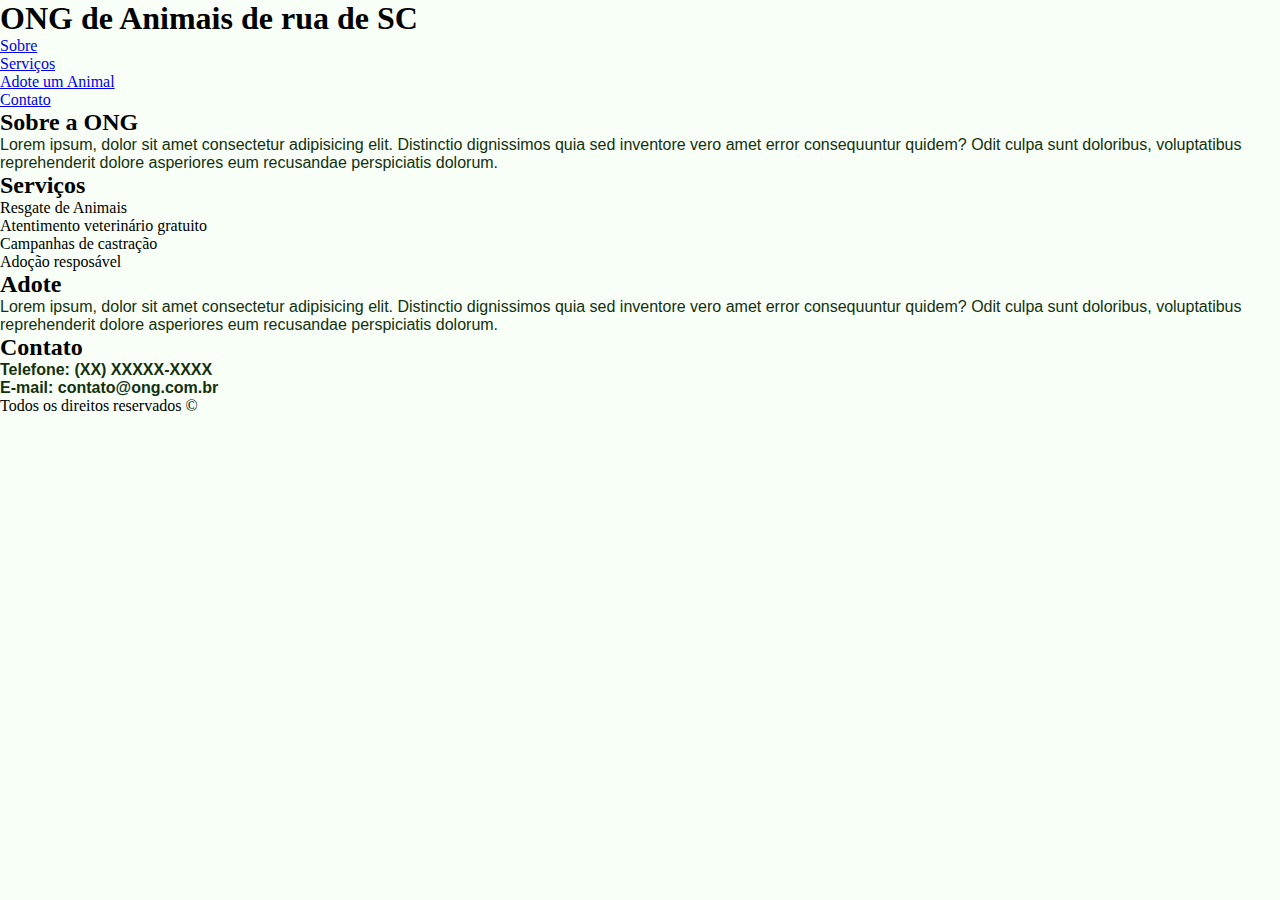
==== 01-03-2024/exercise-one/index.html @ 8b0581af "style: add structure of a page" ====
<!DOCTYPE html>
<html lang="pt-br">
<head>
  <meta charset="UTF-8">
  <meta http-equiv="X-UA-Compatible" content="IE=edge">
  <meta name="viewport" content="width=device-width, initial-scale=1.0">
  
  <title>ONG de Animais</title>

  <style type="text/css">
    * {
      box-sizing: border-box;
      margin: 0;
      padding: 0;
    }

    html, body {
      font-size: 16px;
    }

    body {
      background-color: #f7fff6;
    }

    section h1 {
      text-align: center;
    }

    section p {
      font-size: 1rem;
      font-family: 'Lucida Sans', 'Lucida Sans Regular', 'Lucida Grande', 'Lucida Sans Unicode', Geneva, Verdana, sans-serif;

      color: #14300f;
    }
  </style>
</head>
<body>
  <header>
    <h1>ONG de Animais de rua de SC</h1>

    <nav>
      <ul>
        <li>
          <a href="#about">Sobre</a>
        </li>
        <li>
          <a href="#services">Serviços</a>
        </li>
        <li>
          <a href="#adopt">Adote um Animal</a>
        </li>
        <li>
          <a href="#contact">Contato</a>
        </li>
      </ul>
    </nav>
  </header>

  <main>
    <section id="about" class="about">
      <h2>Sobre a ONG</h2>

      <p>Lorem ipsum, dolor sit amet consectetur adipisicing elit. Distinctio dignissimos quia sed inventore vero amet error consequuntur quidem? Odit culpa sunt doloribus, voluptatibus reprehenderit dolore asperiores eum recusandae perspiciatis dolorum.</p>
    </section>

    <section id="services" class="services">
      <h2>Serviços</h2>

      <ul>
        <li>Resgate de Animais</li>
        <li>Atentimento veterinário gratuito</li>
        <li>Campanhas de castração</li>
        <li>Adoção resposável</li>
      </ul>
    </section>

    <section id="adopt" class="adopt">
      <h2>Adote</h2>

      <p>Lorem ipsum, dolor sit amet consectetur adipisicing elit. Distinctio dignissimos quia sed inventore vero amet error consequuntur quidem? Odit culpa sunt doloribus, voluptatibus reprehenderit dolore asperiores eum recusandae perspiciatis dolorum.</p>
    </section>

    <section id="contact" class="contact">
      <h2>Contato</h2>

      <p><strong>Telefone: (XX) XXXXX-XXXX</strong></p>
      <p><strong>E-mail: contato@ong.com.br</strong></p>
    </section>

    <footer>
      <p>Todos os direitos reservados &copy;</p>
    </footer>
  </main>
</body>
</html>
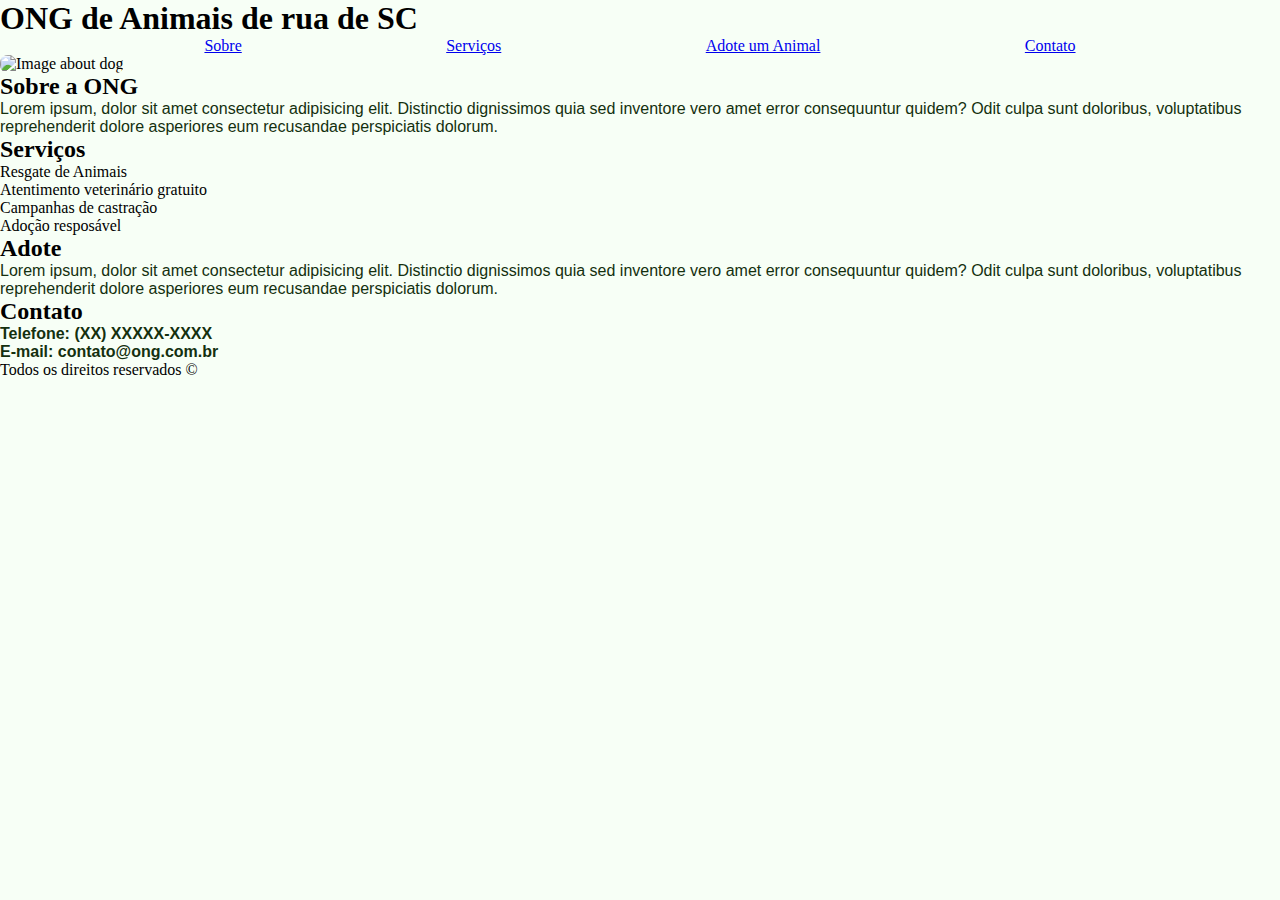
==== commit 4a9984a1: "style: add dog image structure" ====
--- a/01-03-2024/exercise-one/index.html
+++ b/01-03-2024/exercise-one/index.html
@@ -22,6 +22,14 @@
       background-color: #f7fff6;
     }
 
+    header nav ul {
+      display: flex;
+      list-style-type: none;
+
+      justify-content: space-evenly;
+      align-items: center;
+    }
+
     section h1 {
       text-align: center;
     }
@@ -31,6 +39,13 @@
       font-family: 'Lucida Sans', 'Lucida Sans Regular', 'Lucida Grande', 'Lucida Sans Unicode', Geneva, Verdana, sans-serif;
 
       color: #14300f;
+    }
+
+    figure img {
+      width: 15rem;
+      height: 15rem;
+
+      border-radius: 8px;
     }
   </style>
 </head>
@@ -57,6 +72,10 @@
   </header>
 
   <main>
+    <figure>
+      <img src="https://random.dog/fbfd8076-63b3-4a59-8461-7e869f89ddb7.png" alt="Image about dog" title="A beatiful dog">
+    </figure>
+
     <section id="about" class="about">
       <h2>Sobre a ONG</h2>
 
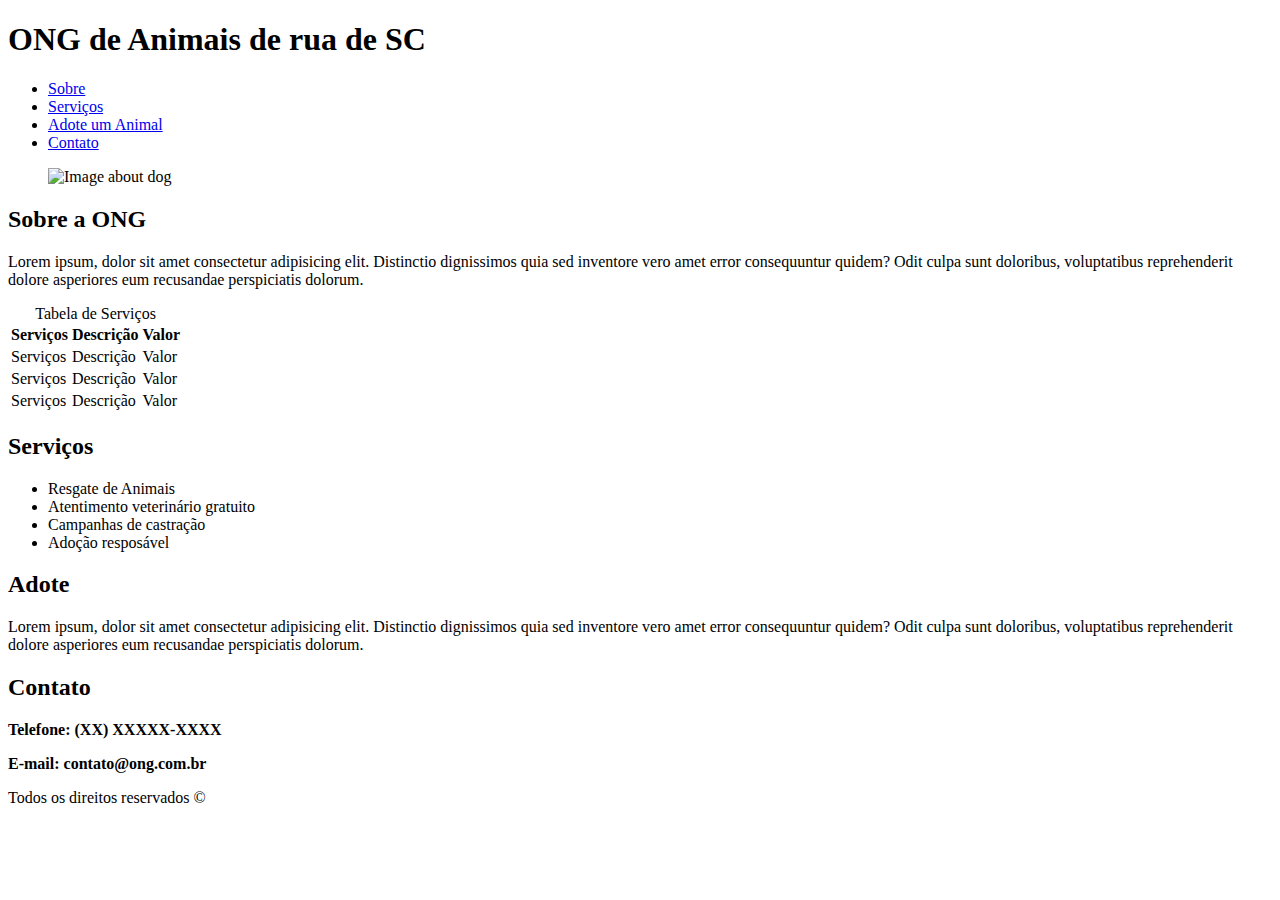
==== commit 6f3c162e: "feat: add `table` and link with `css` styles" ====
--- a/01-03-2024/exercise-one/index.html
+++ b/01-03-2024/exercise-one/index.html
@@ -1,114 +1,119 @@
 <!DOCTYPE html>
 <html lang="pt-br">
+
 <head>
-  <meta charset="UTF-8">
-  <meta http-equiv="X-UA-Compatible" content="IE=edge">
-  <meta name="viewport" content="width=device-width, initial-scale=1.0">
-  
-  <title>ONG de Animais</title>
+	<meta charset="UTF-8">
+	<meta http-equiv="X-UA-Compatible" content="IE=edge">
+	<meta name="viewport" content="width=device-width, initial-scale=1.0">
 
-  <style type="text/css">
-    * {
-      box-sizing: border-box;
-      margin: 0;
-      padding: 0;
-    }
+	<link rel="stylesheet" href="./styles.css">
 
-    html, body {
-      font-size: 16px;
-    }
-
-    body {
-      background-color: #f7fff6;
-    }
-
-    header nav ul {
-      display: flex;
-      list-style-type: none;
-
-      justify-content: space-evenly;
-      align-items: center;
-    }
-
-    section h1 {
-      text-align: center;
-    }
-
-    section p {
-      font-size: 1rem;
-      font-family: 'Lucida Sans', 'Lucida Sans Regular', 'Lucida Grande', 'Lucida Sans Unicode', Geneva, Verdana, sans-serif;
-
-      color: #14300f;
-    }
-
-    figure img {
-      width: 15rem;
-      height: 15rem;
-
-      border-radius: 8px;
-    }
-  </style>
+	<title>ONG de Animais</title>
 </head>
 <body>
-  <header>
-    <h1>ONG de Animais de rua de SC</h1>
+	<header>
+		<h1>ONG de Animais de rua de SC</h1>
 
-    <nav>
-      <ul>
-        <li>
-          <a href="#about">Sobre</a>
-        </li>
-        <li>
-          <a href="#services">Serviços</a>
-        </li>
-        <li>
-          <a href="#adopt">Adote um Animal</a>
-        </li>
-        <li>
-          <a href="#contact">Contato</a>
-        </li>
-      </ul>
-    </nav>
-  </header>
+		<nav>
+			<ul>
+				<li>
+					<a href="#about">Sobre</a>
+				</li>
+				<li>
+					<a href="#services">Serviços</a>
+				</li>
+				<li>
+					<a href="#adopt">Adote um Animal</a>
+				</li>
+				<li>
+					<a href="#contact">Contato</a>
+				</li>
+			</ul>
+		</nav>
+	</header>
 
-  <main>
-    <figure>
-      <img src="https://random.dog/fbfd8076-63b3-4a59-8461-7e869f89ddb7.png" alt="Image about dog" title="A beatiful dog">
-    </figure>
+	<main>
+		<figure>
+			<img 
+				src="https://random.dog/fbfd8076-63b3-4a59-8461-7e869f89ddb7.png" alt="Image about dog"
+				title="A beatiful dog"
+			/>
+		</figure>
 
-    <section id="about" class="about">
-      <h2>Sobre a ONG</h2>
+		<section id="about" class="about">
+			<h2>Sobre a ONG</h2>
 
-      <p>Lorem ipsum, dolor sit amet consectetur adipisicing elit. Distinctio dignissimos quia sed inventore vero amet error consequuntur quidem? Odit culpa sunt doloribus, voluptatibus reprehenderit dolore asperiores eum recusandae perspiciatis dolorum.</p>
-    </section>
+			<p>
+				Lorem ipsum, dolor sit amet consectetur adipisicing elit. Distinctio dignissimos quia sed inventore vero amet
+				error consequuntur quidem? Odit culpa sunt doloribus, voluptatibus reprehenderit dolore asperiores eum
+				recusandae perspiciatis dolorum.
+			</p>
+		</section>
 
-    <section id="services" class="services">
-      <h2>Serviços</h2>
+		<section>
+			<table>
+				<caption>Tabela de Serviços</caption>
 
-      <ul>
-        <li>Resgate de Animais</li>
-        <li>Atentimento veterinário gratuito</li>
-        <li>Campanhas de castração</li>
-        <li>Adoção resposável</li>
-      </ul>
-    </section>
+				<thead>
+					<tr>
+						<th>Serviços</th>
+						<th>Descrição</th>
+						<th>Valor</th>
+					</tr>
+				</thead>
 
-    <section id="adopt" class="adopt">
-      <h2>Adote</h2>
+				<tbody>
+					<tr>
+						<td>Serviços</td>
+						<td>Descrição</td>
+						<td>Valor</td>
+					</tr>
 
-      <p>Lorem ipsum, dolor sit amet consectetur adipisicing elit. Distinctio dignissimos quia sed inventore vero amet error consequuntur quidem? Odit culpa sunt doloribus, voluptatibus reprehenderit dolore asperiores eum recusandae perspiciatis dolorum.</p>
-    </section>
+					<tr>
+						<td>Serviços</td>
+						<td>Descrição</td>
+						<td>Valor</td>
+					</tr>
 
-    <section id="contact" class="contact">
-      <h2>Contato</h2>
+					<tr>
+						<td>Serviços</td>
+						<td>Descrição</td>
+						<td>Valor</td>
+					</tr>
+				</tbody>
+			</table>
+		</section>
 
-      <p><strong>Telefone: (XX) XXXXX-XXXX</strong></p>
-      <p><strong>E-mail: contato@ong.com.br</strong></p>
-    </section>
+		<section id="services" class="services">
+			<h2>Serviços</h2>
 
-    <footer>
-      <p>Todos os direitos reservados &copy;</p>
-    </footer>
-  </main>
+			<ul>
+				<li>Resgate de Animais</li>
+				<li>Atentimento veterinário gratuito</li>
+				<li>Campanhas de castração</li>
+				<li>Adoção resposável</li>
+			</ul>
+		</section>
+
+		<section id="adopt" class="adopt">
+			<h2>Adote</h2>
+
+			<p>Lorem ipsum, dolor sit amet consectetur adipisicing elit. Distinctio dignissimos quia sed inventore vero amet
+				error consequuntur quidem? Odit culpa sunt doloribus, voluptatibus reprehenderit dolore asperiores eum
+				recusandae perspiciatis dolorum.</p>
+		</section>
+
+		<section id="contact" class="contact">
+			<h2>Contato</h2>
+
+			<p><strong>Telefone: (XX) XXXXX-XXXX</strong></p>
+			<p><strong>E-mail: contato@ong.com.br</strong></p>
+		</section>
+
+		<footer>
+			<p>Todos os direitos reservados &copy;</p>
+		</footer>
+	</main>
 </body>
+
 </html>
